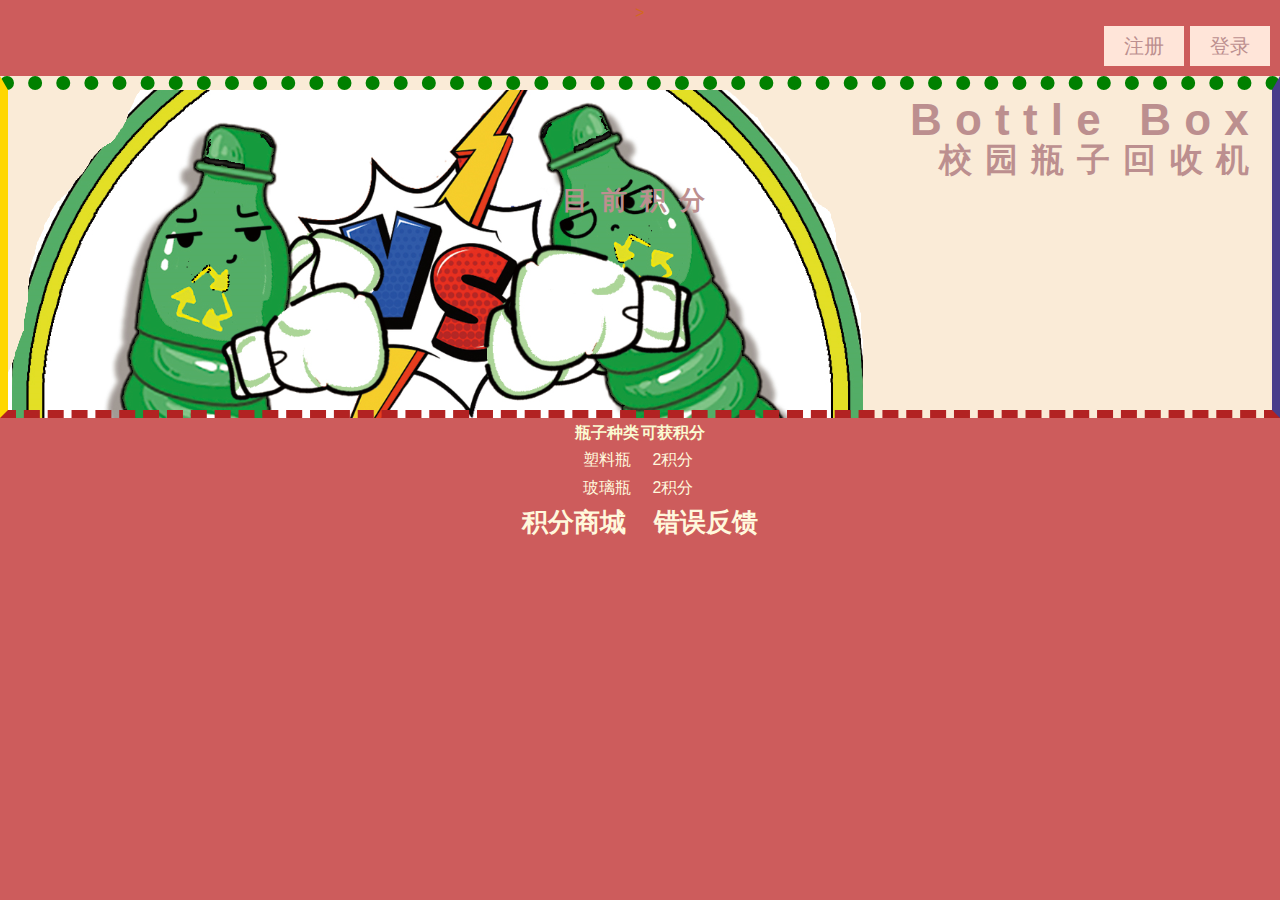
==== index.html @ 27952811 "Update index.html" ====
<!DOCTYPE html>
<!--解释文档类型(HTML5)-->
<html lang="en">
<!--当前页面显示language为English-->
<!--zh-CN定义语言为中文-->

<head>
    <meta charset="UTF-8">
    <!--定义字符集-->
    <meta http-equiv="X-UA-Compatible" content="IE=edge">
    <meta name="viewport" content="width=device-width, initial-scale=1.0">
    <link href="./css/style/StyleSheet.css" rel="stylesheet" />
    <!--链接到css文件-->>
    <title>Bottle Box</title>
</head>

<body>
    <div class="sign">
        <a id="register" href="register.html" target="_blank">注册</a>
        <a id="login" href="login.html" target="_blank">登录</a>
        <!--新窗口打开-->
    </div>
    
    <div class="header"><!--div自己占一行-->
    <!--块级元素，宽度默认是父级容器的100%-->
        <h1 id="index" align="right">Bottle Box</h1>
        <h2 style="font-family:verdana; text-align:right">校园瓶子回收机</h2>
        <h3> 目前积分 </h3>
    </div>

    <style>
        .header{
            background-image: url("images/logo_bian.png");
            background-repeat: no-repeat;
        }
    </style>

    <table>
        <thead>
            <tr>
                <th>瓶子种类 </th>
                <th> 可获积分</th>
            </tr>
        </thead>

        <tbody>
            <tr>
                <td>塑料瓶</td>
                <td>2积分</td>
            </tr>
            <tr>
                <td>玻璃瓶</td>
                <td>2积分</td>
            </tr>
        </tbody>
    </table>

    <span class="credit"><!--一行可以放多个span-->
    <!--行内元素，高度宽度不能直接设置，宽度默认为内容的宽度--> 
        <!--<a href="跳转目标" target="目标窗口的弹出方式">文本或图像</a>-->
        <a href="credit store.html" target="_blank">
            <strong>积分商城</strong>
        </a>
        <!--可以把积分商城这几个字做成图片-->        
    </span>
    <span class="feedback">
        <a href="feedback.html" target="_blank">
            <strong>错误反馈</strong>
        </a>
        <!--_blank 新窗口打开-->
        <!--_self 当前窗口打开（默认）-->        
    </span>
</body>

</html>
---- css/style/StyleSheet.css ----
body {
    background-color: indianred;
    color: chocolate;
    font-family: Arial, Helvetica, sans-serif;
    font-size: 16px;
    font-weight: bold; /*normal | bold | bolder | lighter | number*/
    font: normal 16px Arial,Helvetica, sans-serif;
    line-height: 1.6em;
    text-align: center;
}

table {
    text-align:center;
    margin:0 auto;
}

a {
    text-decoration: none;
    height:40px;
    line-height: 40px;
}

p {
    text-indent: 2em;
}

/* 后代选择器：父元素 子元素 {样式声明} */
table tbody {
    color:cornsilk;
    margin-bottom: 30px;
}

/* 子选择器，只能选择作为某元素的最近一级子元素
   父元素>最近的子元素{样式声明} */
table >thead {
    color:lightgoldenrodyellow;
}

/* 并集选择器，任何选择器都可作为并集选择器的一部分
   元素1, 元素2{样式声明}*/
   

/* 伪类选择器 按照以下顺序LVHA进行书写*/
/* 选择所有未选中的链接 */ 
a:link {
    color: cornsilk;
}
/* 选择所有已被访问的链接*/
a:visited {
    color: cornsilk;
}
/* 选择鼠标指针位于其上的链接*/
a:hover {
    font-family: Arial, Helvetica, sans-serif;
    font-size: 32px;
}
/* 选择活动链接（鼠标按下未弹起的链接）*/
a:active {
    text-decoration: none
}
   
/*id在css中用#定义，id在HTML中只能调用一次*/
#intro {
    color:black;
}

#register {
    width: 80px;
    height: 40px;
    background-color: #ffe5d9;
    color: rosybrown;
    text-align: center;
    display:inline-block; /*把行内元素转换为行内块元素*/
}

#login {
    width: 80px;
    height: 40px;
    background-color: #ffe5d9;
    color: rosybrown;
    text-align: center;
    display:inline-block; /*把行内元素转换为行内块元素*/
}

/*类选择器（class）用.class调用*/
.header {
    background-color: antiquewhite;
    color: rosybrown;
    border-left: 8px gold solid; /*实线*/
    border-right: 8px darkslateblue solid;
    border-top: 14px green dotted; /*点线*/
    border-bottom: 1px firebrick double;
    border-bottom-width: 8px;
    border-bottom-style: dashed; /*虚线*/
    letter-spacing: 0.6em; /*字间距*/
    padding-top: 10px;
    padding-bottom: 10px;
    padding-left: 10px;
    padding-right: 10px;
    margin-top: 32px; /*与页面顶端的距离*/
    line-height: 40px;
    height: 300px;   
    font-size: 22px;
}

.sign {
    margin-right: 10px; /*与页面右端的距离*/
    line-height: 20px;
    height: 18px;   
    font-size: 20px;
    text-align: right;
}

.credit {
    font-size: 26px;
    margin-right: 10px;
    margin-top: 30px;
}

.feedback {
    font-size: 26px;
    margin-left: 10px;
    margin-top: 30px;
}

/* 选取获得光标的input表单元素*/
input:focus {
    background-color: darkgray;
}

/*通配符选择器，不需要调用，自动给所有元素使用样式*/
* {
    margin: 0;  /*权重低，会被类选择器覆盖*/
    padding: 0; /*清除所有元素的内外边距*/
}
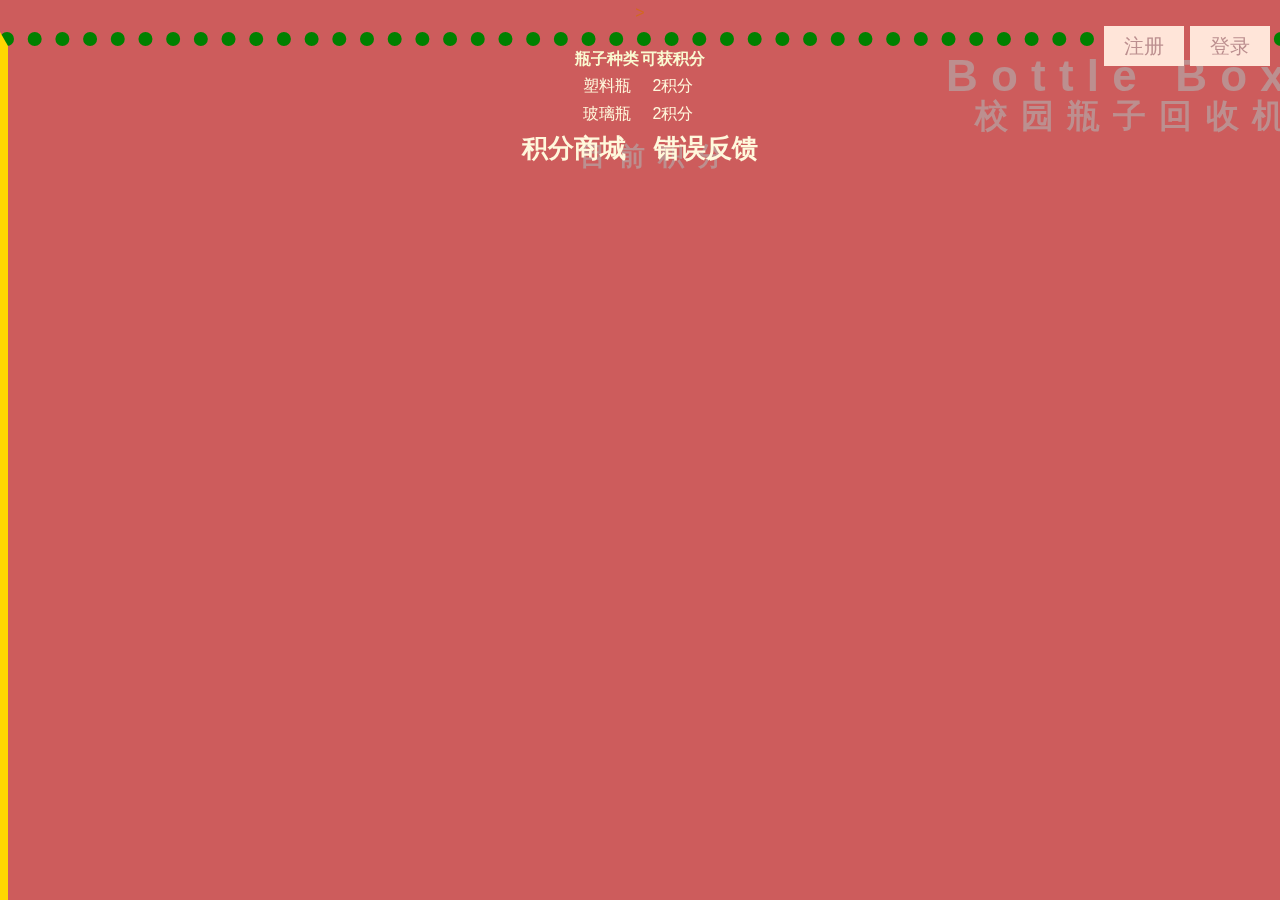
==== commit 698ff164: "Update index.html" ====
--- a/index.html
+++ b/index.html
@@ -32,6 +32,21 @@
         .header{
             background-image: url("images/logo_bian.png");
             background-repeat: no-repeat;
+            
+            position:fixed;
+            top: 0;
+            left: 0;
+            width:100%;
+            height:100%;
+            min-width: 1000px;
+            z-index:-10;
+            zoom: 1;
+            background-color: #fff;
+            background: url(../img/bg_login.jpg) no-repeat;
+            background-size: cover;
+            -webkit-background-size: cover;
+            -o-background-size: cover;
+            background-position: center 0;
         }
     </style>
 
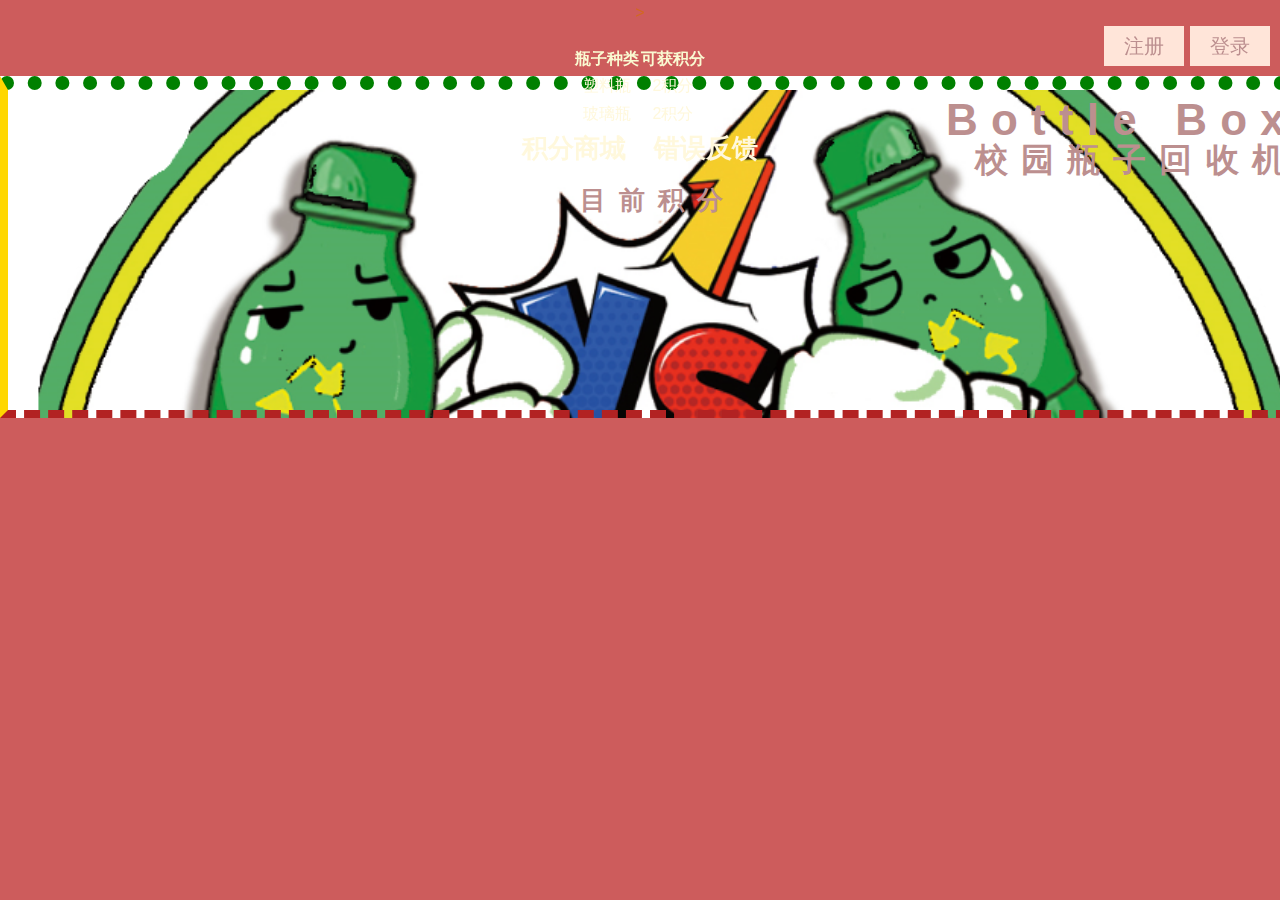
==== commit f660b609: "Update index.html" ====
--- a/index.html
+++ b/index.html
@@ -30,19 +30,17 @@
 
     <style>
         .header{
-            background-image: url("images/logo_bian.png");
-            background-repeat: no-repeat;
-            
             position:fixed;
-            top: 0;
+            top: 20;
             left: 0;
             width:100%;
-            height:100%;
+            /*height:100%;*/
             min-width: 1000px;
             z-index:-10;
             zoom: 1;
             background-color: #fff;
-            background: url(../img/bg_login.jpg) no-repeat;
+            background-image: url("images/logo_bian.png");
+            background-repeat: no-repeat;
             background-size: cover;
             -webkit-background-size: cover;
             -o-background-size: cover;
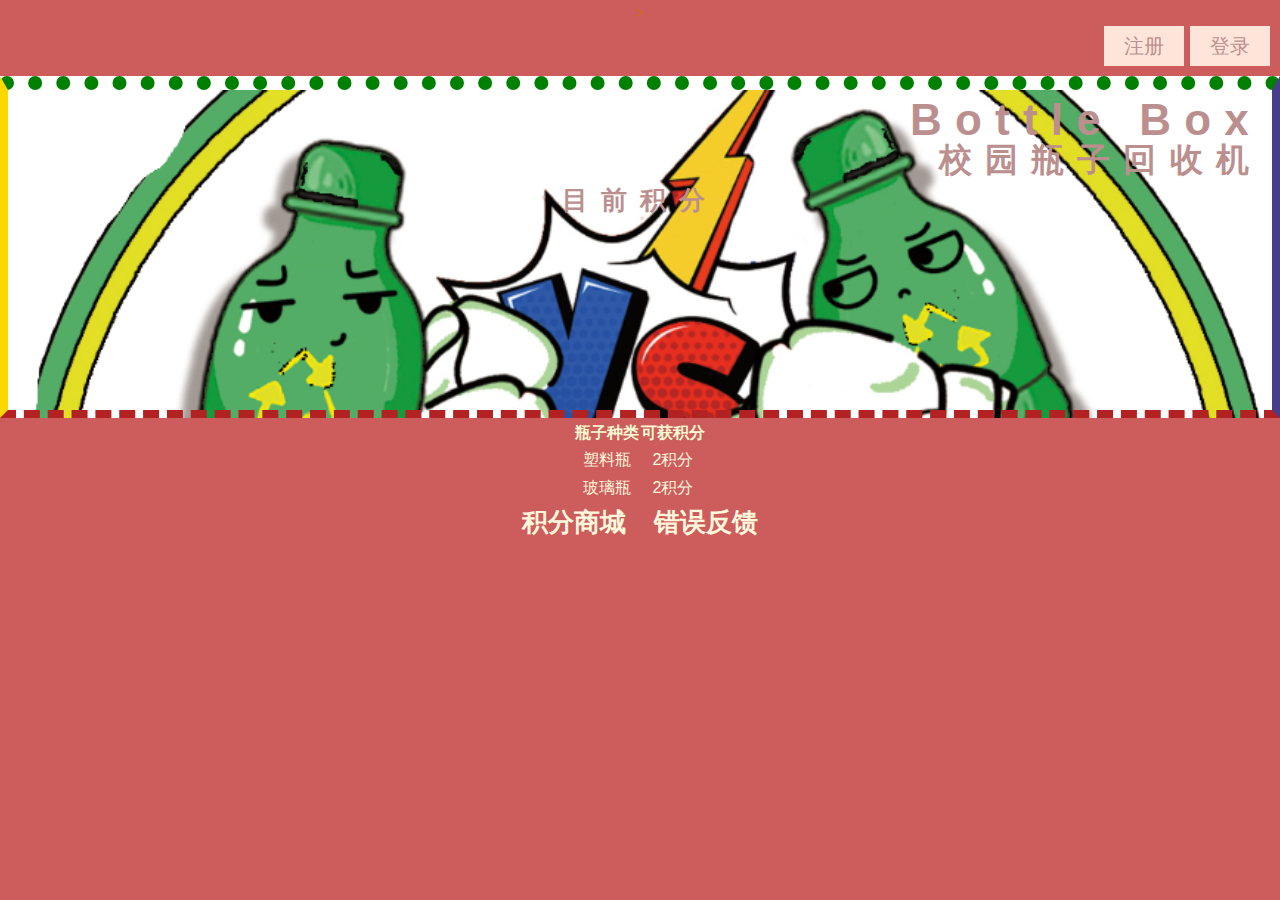
==== commit bc37a594: "Update index.html" ====
--- a/index.html
+++ b/index.html
@@ -30,6 +30,7 @@
 
     <style>
         .header{
+            /*
             position:fixed;
             top: 20;
             left: 0;
@@ -45,6 +46,9 @@
             -webkit-background-size: cover;
             -o-background-size: cover;
             background-position: center 0;
+            */
+            background-image: url("images/logo_bian.png");
+            background-repeat: no-repeat;
         }
     </style>
 
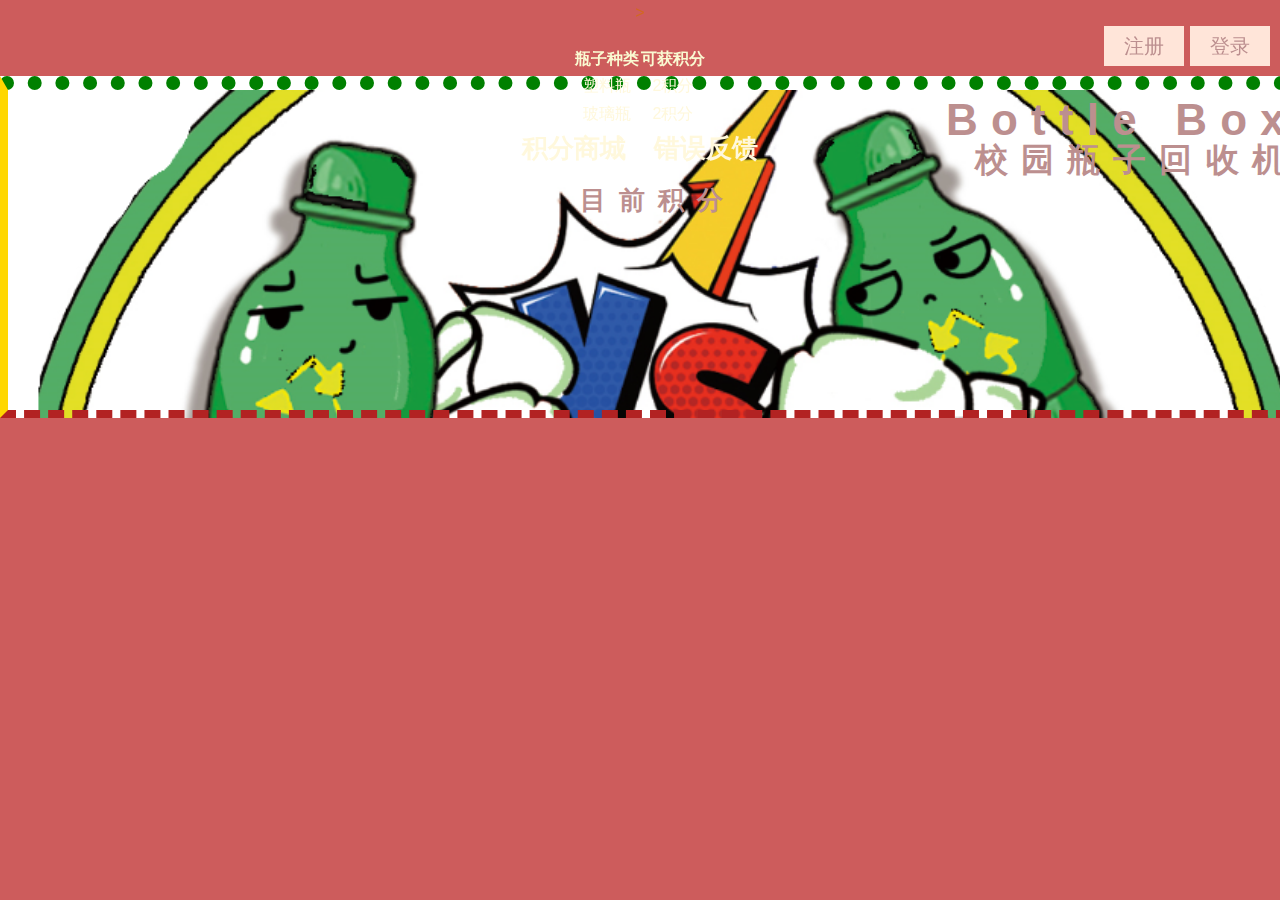
==== commit 033e025c: "Update index.html" ====
--- a/index.html
+++ b/index.html
@@ -30,7 +30,8 @@
 
     <style>
         .header{
-            /*
+            background-image: url("images/logo_bian.png");
+            background-repeat: no-repeat;
             position:fixed;
             top: 20;
             left: 0;
@@ -40,15 +41,10 @@
             z-index:-10;
             zoom: 1;
             background-color: #fff;
-            background-image: url("images/logo_bian.png");
-            background-repeat: no-repeat;
             background-size: cover;
             -webkit-background-size: cover;
             -o-background-size: cover;
             background-position: center 0;
-            */
-            background-image: url("images/logo_bian.png");
-            background-repeat: no-repeat;
         }
     </style>
 
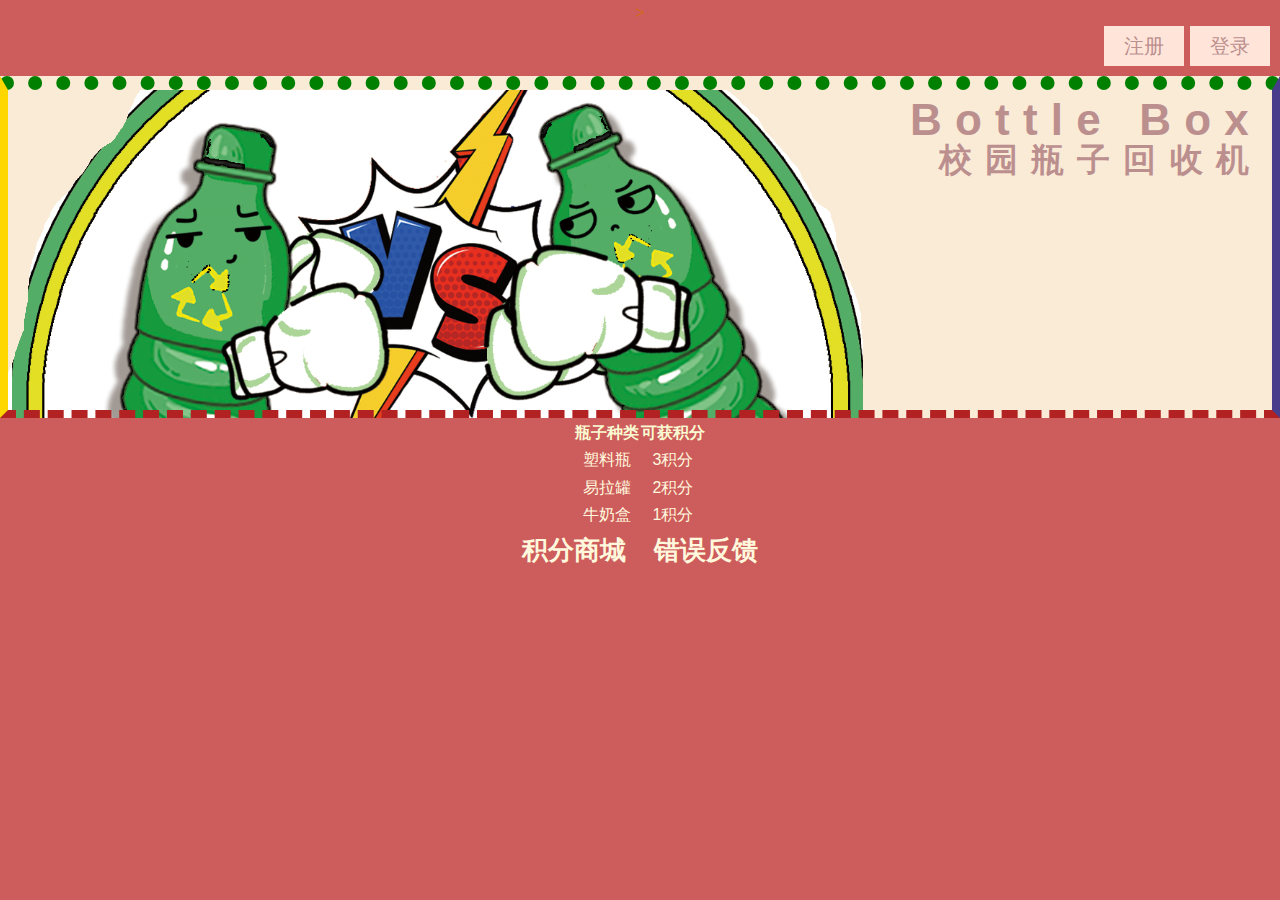
==== commit 875a14b5: "Update index.html" ====
--- a/index.html
+++ b/index.html
@@ -24,27 +24,32 @@
     <div class="header"><!--div自己占一行-->
     <!--块级元素，宽度默认是父级容器的100%-->
         <h1 id="index" align="right">Bottle Box</h1>
-        <h2 style="font-family:verdana; text-align:right">校园瓶子回收机</h2>
-        <h3> 目前积分 </h3>
+        <h2 style="font-family:verdana; text-align:right">校园瓶子回收机</h2>       
     </div>
 
     <style>
         .header{
+            
             background-image: url("images/logo_bian.png");
             background-repeat: no-repeat;
+            
+            /*
             position:fixed;
-            top: 20;
+            top: 0;
             left: 0;
             width:100%;
-            /*height:100%;*/
+            height:100%;
             min-width: 1000px;
             z-index:-10;
             zoom: 1;
             background-color: #fff;
+            background: url("images/logo_bian.png") no-repeat;
             background-size: cover;
             -webkit-background-size: cover;
             -o-background-size: cover;
             background-position: center 0;
+            */
+
         }
     </style>
 
@@ -59,11 +64,15 @@
         <tbody>
             <tr>
                 <td>塑料瓶</td>
+                <td>3积分</td>
+            </tr>
+            <tr>
+                <td>易拉罐</td>
                 <td>2积分</td>
             </tr>
             <tr>
-                <td>玻璃瓶</td>
-                <td>2积分</td>
+                <td>牛奶盒</td>
+                <td>1积分</td>
             </tr>
         </tbody>
     </table>
